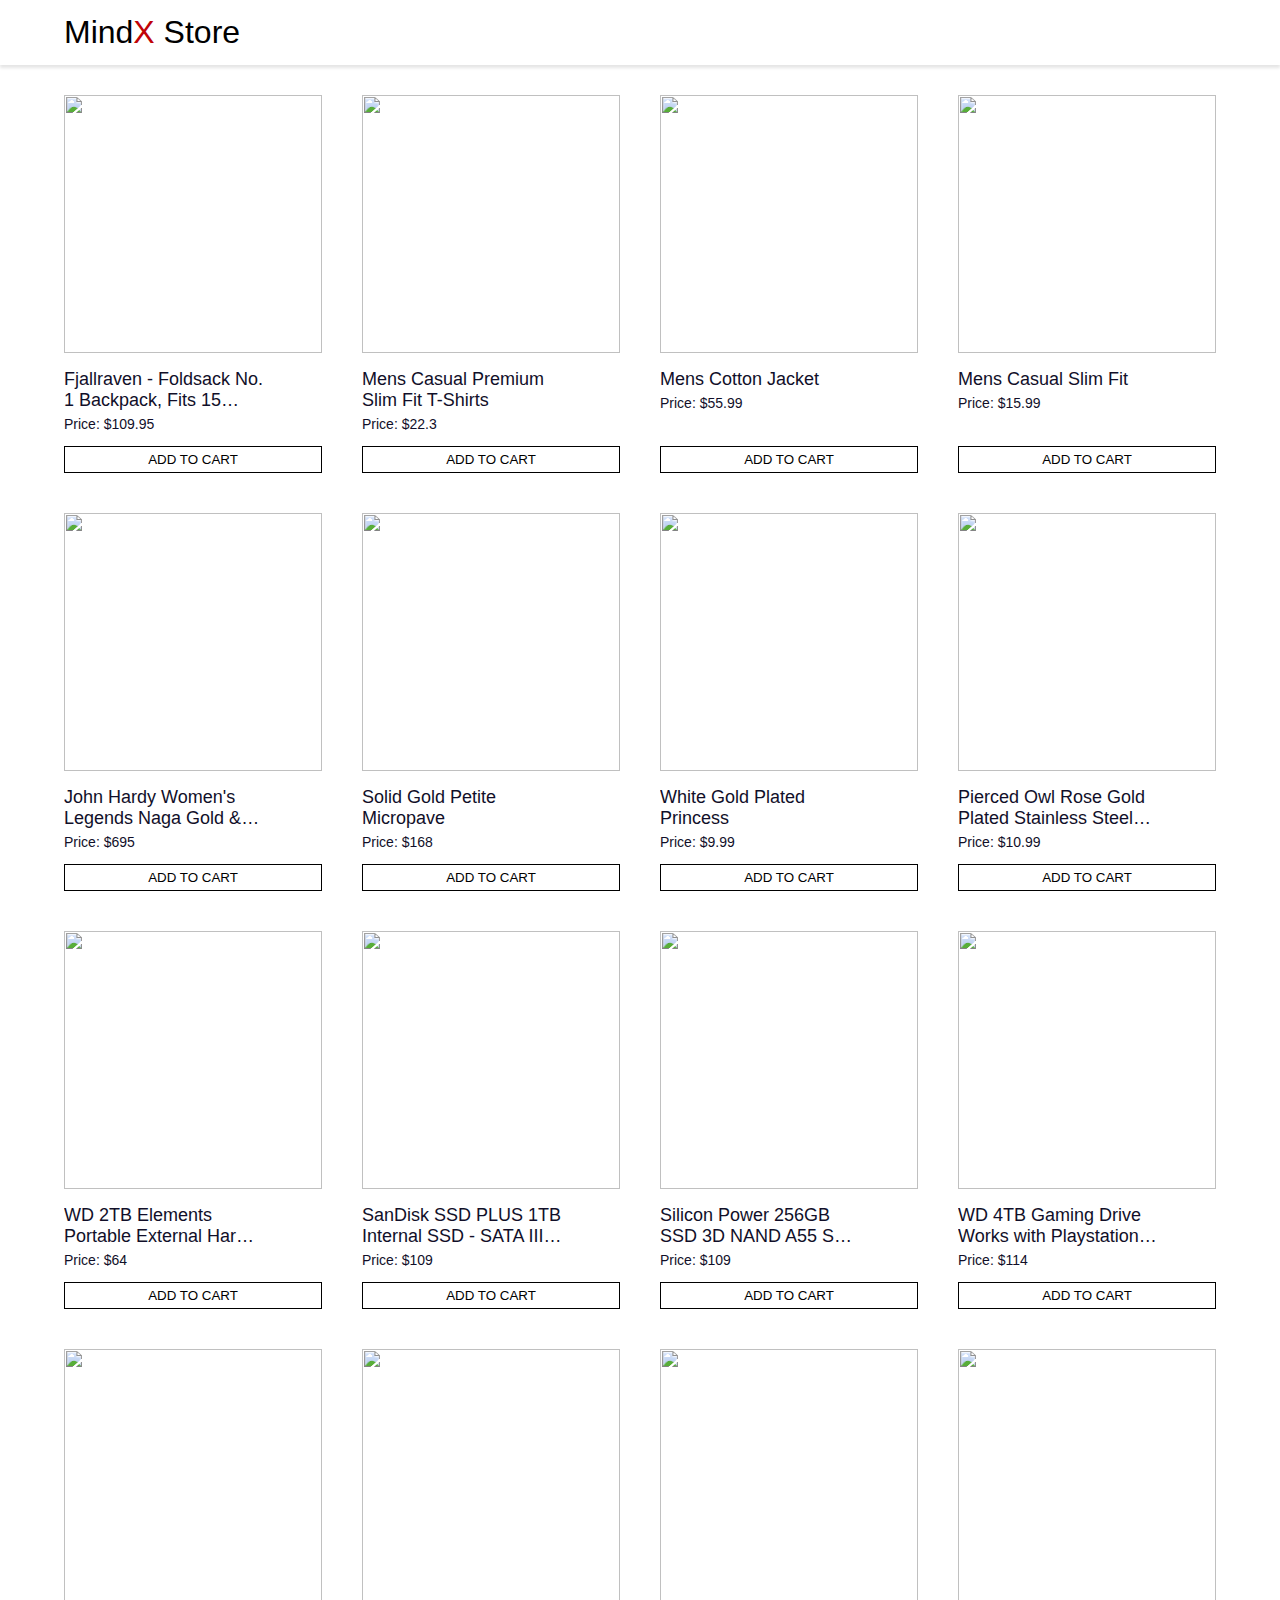
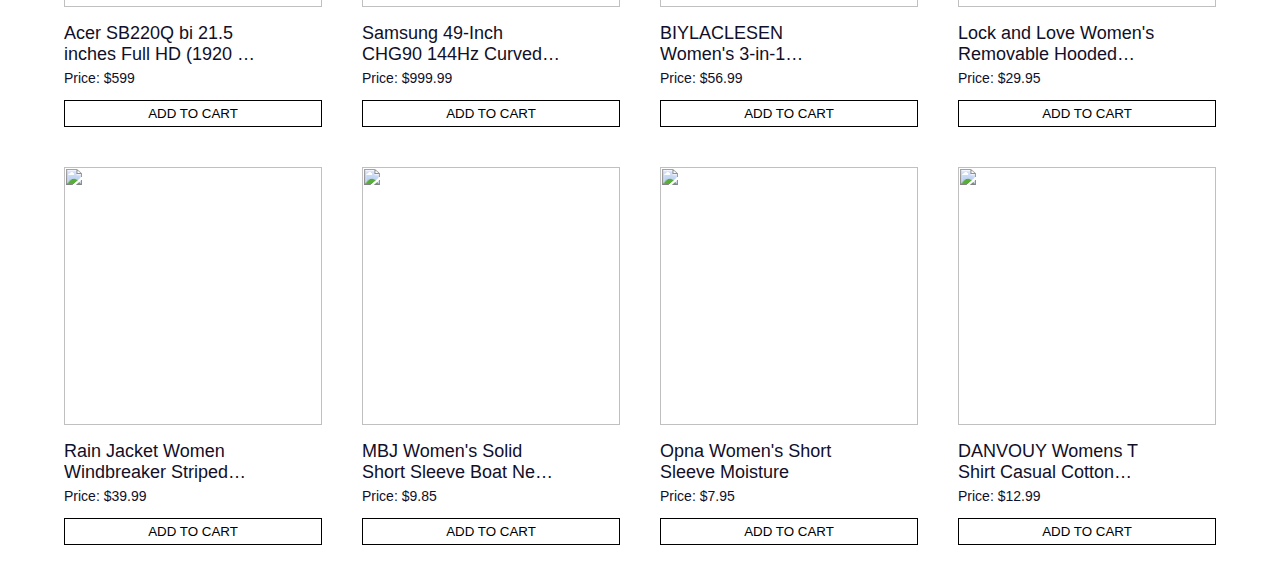
==== index.html @ 58441dc3 "done basic UI" ====
<!DOCTYPE html>
<html lang="en">
  <head>
    <meta charset="UTF-8" />
    <meta http-equiv="X-UA-Compatible" content="IE=edge" />
    <meta name="viewport" content="width=device-width, initial-scale=1.0" />
    <title>Online Shopping Page</title>
    <link
      rel="stylesheet"
      href="https://cdnjs.cloudflare.com/ajax/libs/font-awesome/6.1.1/css/all.min.css"
      integrity="sha512-KfkfwYDsLkIlwQp6LFnl8zNdLGxu9YAA1QvwINks4PhcElQSvqcyVLLD9aMhXd13uQjoXtEKNosOWaZqXgel0g=="
      crossorigin="anonymous"
      referrerpolicy="no-referrer"
    />
    <link rel="stylesheet" href="./style.css" />
  </head>
  <body>
    <div class="navbar">
      <a href="/index.html">
        <h1>Mind<span>X</span> Store</h1>
      </a>
      <div class="icons"></div>
    </div>

    <div class="main-content">
      <div id="products"></div>
    </div>

    <script type="module" src="./script.js"></script>
  </body>
</html>
---- style.css ----
* {
  margin: 0;
  padding: 0;
  box-sizing: border-box;
  font-family: Arial, Helvetica, sans-serif;
}

#highlight {
  border-bottom: 2px solid black;
  color: black;
}

a {
  color: inherit;
  text-decoration: none;
  cursor: pointer;
}

.navbar {
  background: white;
  color: black;
  box-shadow: 0 3px 3px #0000001b;
  display: flex;
  justify-content: space-between;
  padding: 14px 5vw;
}

.navbar a h1 {
  font-weight: normal;
}

.navbar a h1 span {
  color: #c00307;
}

.navbar .icons {
  display: flex;
  align-items: center;
  gap: 16px;
}

.navbar .icons i {
  cursor: pointer;
  font-size: 19px;
}

.navbar .icons img {
  width: 26px;
  height: 26px;
  border-radius: 9999px;
}

.lines {
  border-right: 1px solid white;
  height: 36px;
}

#products {
  display: grid;
  grid-template-columns: repeat(auto-fill, minmax(220px, 1fr));
  gap: 40px;
  padding: 30px 5vw;
}

#products .card {
  cursor: pointer;
  transition: 0.3s;
  display: flex;
  flex-direction: column;
  align-items: stretch;
}

#products .card:hover {
  transform: translateY(-5px);
}

#products .card .image-container {
  position: relative;
  width: auto;
  height: 0;
  padding-bottom: 100%;
  flex-shrink: 0;
}

#products .card .image-container img {
  position: absolute;
  top: 0;
  left: 0;
  width: 100%;
  height: 100%;
  object-fit: cover;
}

#products .card .container {
  padding-top: 1em;
  color: #110f29;
  flex-grow: 1;

  display: flex;
  flex-direction: column;
  align-items: stretch;
}

#products .card .container .info {
  flex-grow: 1;
}

#products .card .container h5 {
  font-weight: 500;
  font-size: 18px;

  /* Add ellipsis if text is more than 2 lines */
  display: -webkit-box;
  max-width: 200px;
  -webkit-line-clamp: 2;
  -webkit-box-orient: vertical;
  overflow: hidden;
}

#products .card .container h6 {
  font-weight: 400;
  font-size: 14px;
  padding-top: 5px;
}

#products .card .container button {
  background-color: white;
  border: none;
  border: solid 1px black;
  margin-top: 14px;
  padding: 5px 0px;
  text-transform: uppercase;
  font-weight: 500;
  width: 100%;
  cursor: pointer;
  transition: 0.3s;
}

#products .card .container button:hover {
  background-color: black;
  color: white;
}
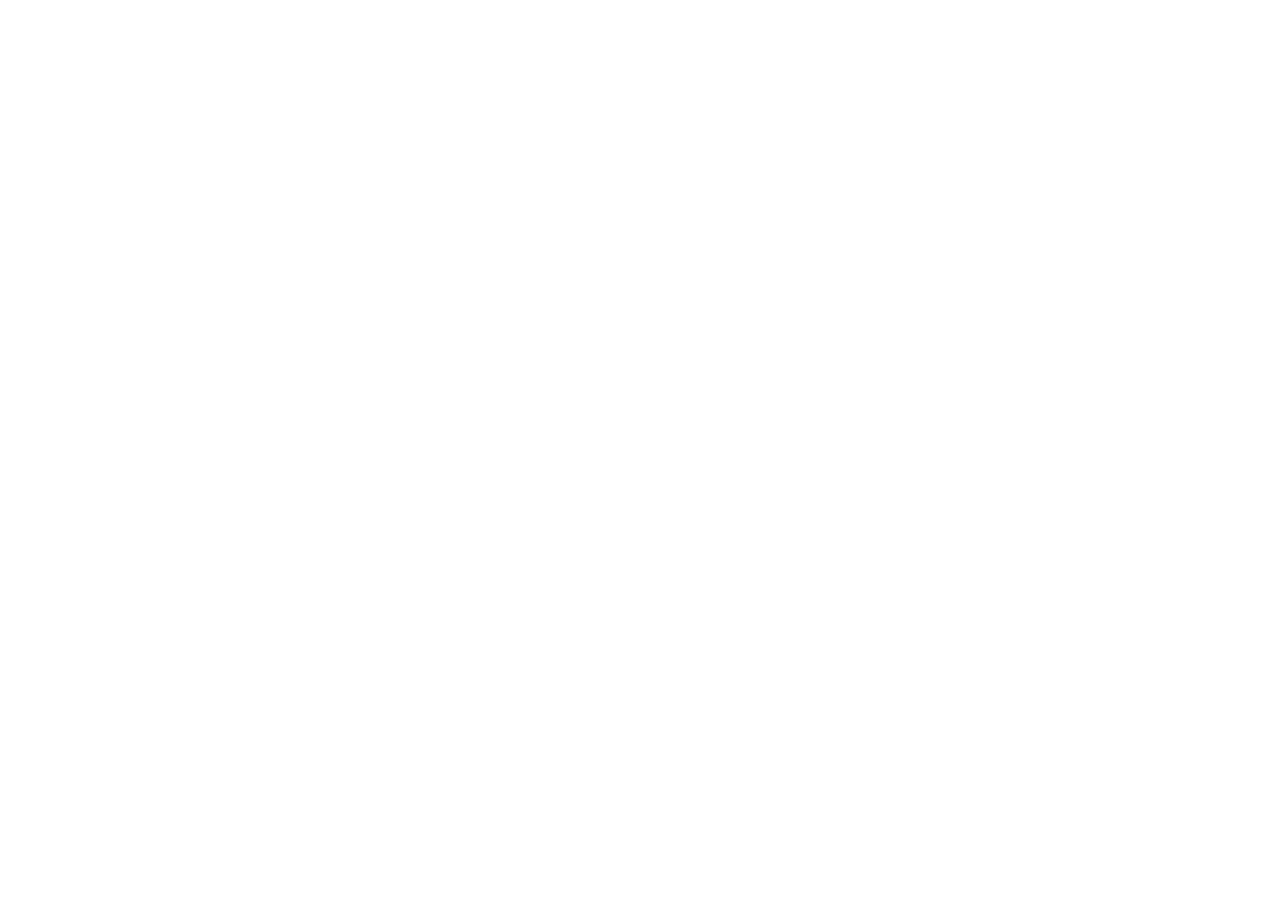
==== commit bbedc41a: "done auth with firebase" ====
--- a/index.html
+++ b/index.html
@@ -4,7 +4,13 @@
     <meta charset="UTF-8" />
     <meta http-equiv="X-UA-Compatible" content="IE=edge" />
     <meta name="viewport" content="width=device-width, initial-scale=1.0" />
-    <title>Online Shopping Page</title>
+    <title>Ecommerce</title>
+    <link
+      href="https://cdn.jsdelivr.net/npm/bootstrap@5.2.0/dist/css/bootstrap.min.css"
+      rel="stylesheet"
+      integrity="sha384-gH2yIJqKdNHPEq0n4Mqa/HGKIhSkIHeL5AyhkYV8i59U5AR6csBvApHHNl/vI1Bx"
+      crossorigin="anonymous"
+    />
     <link
       rel="stylesheet"
       href="https://cdnjs.cloudflare.com/ajax/libs/font-awesome/6.1.1/css/all.min.css"
@@ -12,20 +18,21 @@
       crossorigin="anonymous"
       referrerpolicy="no-referrer"
     />
-    <link rel="stylesheet" href="./style.css" />
+    <link
+      href="https://unpkg.com/boxicons@2.1.2/css/boxicons.min.css"
+      rel="stylesheet"
+    />
+
+    <link rel="stylesheet" href="../styles/style.css" />
+
+    <script
+      defer
+      src="https://cdn.jsdelivr.net/npm/bootstrap@5.2.0/dist/js/bootstrap.bundle.min.js"
+      integrity="sha384-A3rJD856KowSb7dwlZdYEkO39Gagi7vIsF0jrRAoQmDKKtQBHUuLZ9AsSv4jD4Xa"
+      crossorigin="anonymous"
+    ></script>
+
+    <script type="module" src="./scripts/router.js"></script>
   </head>
-  <body>
-    <div class="navbar">
-      <a href="/index.html">
-        <h1>Mind<span>X</span> Store</h1>
-      </a>
-      <div class="icons"></div>
-    </div>
-
-    <div class="main-content">
-      <div id="products"></div>
-    </div>
-
-    <script type="module" src="./script.js"></script>
-  </body>
+  <body></body>
 </html>
--- a/styles/style.css
+++ b/styles/style.css
@@ -0,0 +1,148 @@
+* {
+  margin: 0;
+  padding: 0;
+  box-sizing: border-box;
+  font-family: Arial, Helvetica, sans-serif;
+}
+
+#highlight {
+  border-bottom: 2px solid black;
+  color: black;
+}
+
+a {
+  color: inherit;
+  text-decoration: none;
+  cursor: pointer;
+}
+
+.navbar {
+  background: white;
+  color: black;
+  box-shadow: 0 3px 3px #0000001b;
+  display: flex;
+  justify-content: space-between;
+  padding: 14px 5vw;
+}
+
+.navbar a h1 {
+  font-weight: normal;
+}
+
+.navbar a h1 span {
+  color: #c00307;
+}
+
+.navbar .icons {
+  display: flex;
+  align-items: center;
+  gap: 16px;
+}
+
+.navbar .icons i {
+  cursor: pointer;
+  font-size: 19px;
+}
+
+.navbar .icons img {
+  width: 26px;
+  height: 26px;
+  border-radius: 9999px;
+}
+
+.lines {
+  border-right: 1px solid white;
+  height: 36px;
+}
+
+#products {
+  display: grid;
+  grid-template-columns: repeat(auto-fill, minmax(220px, 1fr));
+  gap: 40px;
+  padding: 30px 5vw;
+}
+
+#products .product_card {
+  cursor: pointer;
+  transition: 0.3s;
+  display: flex;
+  flex-direction: column;
+  align-items: stretch;
+}
+
+#products .product_card:hover {
+  transform: translateY(-5px);
+}
+
+#products .product_card .image-container {
+  position: relative;
+  width: auto;
+  height: 0;
+  padding-bottom: 100%;
+  flex-shrink: 0;
+}
+
+#products .product_card .image-container img {
+  position: absolute;
+  top: 0;
+  left: 0;
+  width: 100%;
+  height: 100%;
+  object-fit: cover;
+}
+
+#products .product_card .container {
+  padding-top: 1em;
+  color: #110f29;
+  flex-grow: 1;
+
+  display: flex;
+  flex-direction: column;
+  align-items: stretch;
+}
+
+#products .product_card .container .info {
+  flex-grow: 1;
+}
+
+#products .product_card .container h5 {
+  font-weight: 500;
+  font-size: 18px;
+
+  /* Add ellipsis if text is more than 2 lines */
+  display: -webkit-box;
+  max-width: 200px;
+  -webkit-line-clamp: 2;
+  -webkit-box-orient: vertical;
+  overflow: hidden;
+}
+
+#products .product_card .container h6 {
+  font-weight: 400;
+  font-size: 14px;
+  padding-top: 5px;
+}
+
+#products .product_card .container button {
+  background-color: white;
+  border: none;
+  border: solid 1px black;
+  margin-top: 14px;
+  padding: 5px 0px;
+  text-transform: uppercase;
+  font-weight: 500;
+  width: 100%;
+  cursor: pointer;
+  transition: 0.3s;
+}
+
+#products .product_card .container button:hover {
+  background-color: black;
+  color: white;
+}
+
+.navbar-avatar {
+  width: 40px;
+  height: 40px;
+  border-radius: 99999px;
+}
